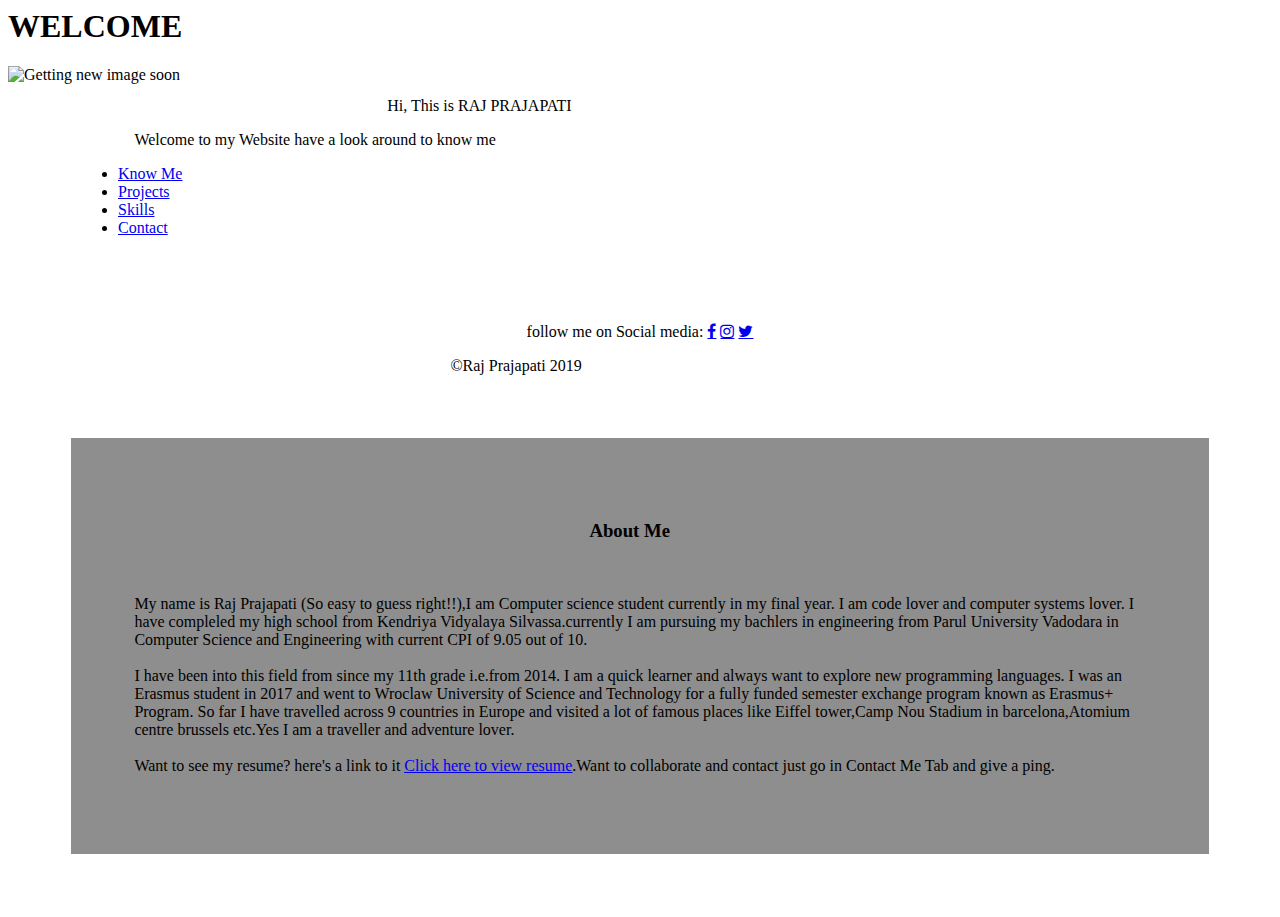
==== index.html @ ec56eee7 "hb" ====
<!DOCTYPE>
<html>
<head>
 	<meta charset="utf-8">
 	<meta name="viewport" content="width=device-width,initial-scale=1">
 	<link rel="stylesheet" type="text/css" href="css/bootstrap.min.css">
 	<link rel="stylesheet" type="text/css" href="css/bootstrap.css">
	<link rel="stylesheet" type="text/css" href="css/main.css">
	<link rel="stylesheet" href="https://cdnjs.cloudflare.com/ajax/libs/font-awesome/4.7.0/css/font-awesome.min.css">
	<script type="text/javascript" src="js/main.js"></script>
</head>

<body >

<header>
	<h1 id="H">WELCOME</h1>
</header>
<div id="main-left">

<img alt="Getting new image soon" src="profile.jpg" id="profile">
<div id="small-text">
  <p style="margin-left:30%;margin-top:1%;">Hi, This is RAJ PRAJAPATI</p>
  <p style="margin-left:10%;">Welcome to my Website have a look around to know me</p>
</div>
<ul id="buttons" style="margin-left:70px;">
<li ><a onclick="change(1)" href="#">Know Me<a></li>
<li ><a onclick="change(2)" href="#">Projects<a></li>
<li ><a onclick="change(3)" href="#">Skills<a></li>
<li ><a onclick="change(4)" href="#">Contact<a></li>
</ul>
<br><br><br>
<div >
	<p style="text-align: center;">follow me on Social media:
	<a href="#" class="fa fa-facebook"></a>
	<a href="#" class="fa fa-instagram"></a>
	<a href="#" class="fa fa-twitter"></a>
</p>
</div>
  <p style="margin-left:35%"> &copyRaj Prajapati 2019<p>
</div>
<div id="main-right">
  <div id="about" style="display:;margin:5%;background-color:rgba(96, 94, 94,0.7);padding:5%;">
    <h3 style="margin-left:45%">About Me</h3><br>
    <p>My name is Raj Prajapati (So easy to guess right!!),I am Computer science student currently in my final year.
      I am code lover and computer systems lover.
      I have compleled my high school from Kendriya Vidyalaya Silvassa.currently I am pursuing my bachlers in engineering from Parul University Vadodara
      in Computer Science and Engineering with current CPI of 9.05 out of 10.<br><br>
      I have been into this field from since my 11th grade i.e.from 2014. I am a quick learner and always want to explore new programming languages.
      I was an Erasmus student in 2017 and went to Wroclaw University of Science and Technology for a fully funded semester exchange program known as Erasmus+ Program.
      So far I have travelled across 9 countries in Europe and visited a lot of famous places like Eiffel tower,Camp Nou Stadium in barcelona,Atomium centre brussels etc.Yes I am a traveller and adventure lover.<br><br>

      Want to see my resume? here's a link to it <a href="CV.pdf" target="_blank"><u>Click here to view resume</u></a>.Want to collaborate and contact just go in Contact Me Tab and give a ping.

  </p>
</div>
<div id="projects" style="display:none;margin:5%;background-color:rgba(96, 94, 94,0.7);opacity:100%;">
<h3 style="margin-left:45%">Projects</h3>
    <br>
      <ul>
    <li>Accident Prone Zone Prediction and Accident alert System <img src="c++.jpeg" width="40" height="40"></li>
    <p>It is an embedded systems project curre on which I am working on as my final year project.
    It has Data mining and IoT as its technological domain.It predicts accident prone zones based on past accident data and alerts the user if he/she is near to
     any prone zone.Incase of an accident occured it automatically send a notification about it to emergency services like Ambulance,Police etc. </p>
    <li>Vizible<img src="java.png" width="40" height="40"></li>
    <p>: An open data initiative for municipal authorities to visualize and account their spent funds.It Also makes everything transparent from system's end.</p>
    <li>Appoint me <img src="android.png" width="40" height="40"></li>
    <p>: An android app for taking a docter's appointment or calling a docter for emergency.</p>
    <li>Bank System <img src="c++.jpeg" width="40" height="40"></li>
    <p>: A C++ program for a fully functioning bank management system which includes file handling as well.</p>
    <p>Want to know more about my work here is my <i class="fa fa-github-square" style="font-size:24px"></i><a href="#">GitHub Profile Link</a> Check it out for further details.</p>
	</ul>

</div>
<div id="skills" style="display:none;color:;">
<h3 style="margin-left:45%;margin-top:3%;">Skills</h3>
<div style="margin-left:10%">
<table style="margin-left:20%;margin-top:5%;font-size: 30px;font: sans-serif">
<tr>
<td >  <span id="skill" >&#10070;C</span></td>
<td class="star"><span class="fa fa-star checked"></span>
<span class="fa fa-star checked"></span>
<span class="fa fa-star checked"></span>
<span class="fa fa-star checked"></span>
<span class="fa fa-star"></span></td></tr>
<tr><td><span id="skill">&#10070; C++</span></td>
<td class="star"><span class="fa fa-star checked"></span>
<span class="fa fa-star checked"></span>
<span class="fa fa-star checked"></span>
<span class="fa fa-star checked"></span>
<span class="fa fa-star"></span></td></tr>
<tr><td><span id="skill">&#10070; Python</span></td>
<td class="star"><span class="fa fa-star checked"></span>
<span class="fa fa-star checked"></span>
<span class="fa fa-star checked"></span>
<span class="fa fa-star"></span>
<span class="fa fa-star"></span></td></tr>
<tr><td><span id="skill">&#10070; Java</span></td>
<td class="star"><span class="fa fa-star checked"></span>
<span class="fa fa-star checked"></span>
<span class="fa fa-star checked"></span>
<span class="fa fa-star"></span>
<span class="fa fa-star"></span></td></tr>
<tr><td><span id="skill">&#10070;HTML</span></td>
<td class="star"><span class="fa fa-star checked"></span>
<span class="fa fa-star checked"></span>
<span class="fa fa-star checked"></span>
<span class="fa fa-star"></span>
<span class="fa fa-star"></span></td></tr>
<tr><td><span id="skill">&#10070; CSS</span></td>
<td class="star"><span class="fa fa-star checked"></span>
<span class="fa fa-star checked"></span>
<span class="fa fa-star checked"></span>
<span class="fa fa-star"></span>
<span class="fa fa-star"></span></td></tr>
<tr><td><span id="skill">&#10070; JavaScript</span></td>
<td class="star"><span class="fa fa-star checked"></span>
<span class="fa fa-star checked"></span>
<span class="fa fa-star"></span>
<span class="fa fa-star"></span>
<span class="fa fa-star"></td></tr>
<tr><td><span id="skill">&#10070; R</span></td>
<td class="star"><span class="fa fa-star checked"></span>
<span class="fa fa-star checked"></span>
<span class="fa fa-star checked"></span>
<span class="fa fa-star"></span>
<span class="fa fa-star"></span></td></tr>
<tr><td><span id="skill">&#10070; SQL</span>
<td class="star"><span class="fa fa-star checked"></span>
<span class="fa fa-star checked"></span>
<span class="fa fa-star checked"></span>
<span class="fa fa-star"></span>
<span class="fa fa-star"></span></td></tr>
</table>
</div>
</div>
<div id="contact" style="display:none;margin-left:5%;">
<h3 style="margin-left:45%">Contact Me</h3>
<div style="margin:5%;align-content:center;">
    <p><i class="fa fa-google" style="font-size:24px;color:red;"></i> prajapatiraj.97@gmail.com</p>
    <p><i id="L" class="fa fa-linkedin-square" style="font-size:30px;color:white;"></i><a href="#">RAJ PRAJAPATI</a></p>
</div>
<h3>Contact Form</h3>
<div class="container">
  <form action="main.php" method="post" enctype="multipart/form-data">
    <label style="color:white">First Name</label>
    <input type="text" id="fname" name="firstname" placeholder="Your name..">
<br>
    <label style="color:white">Email ID</label>&nbsp&nbsp&nbsp&nbsp
    <input type="email" id="email" name="email" placeholder="Your email address..">

<br>&nbsp
    <textarea id="subject" name="subject" placeholder="Write something.." style="height:150px;width:500px;margin-left:9%"></textarea>
<br>
    <input type="submit" value="Submit" style="margin-left:10%;">
  </form>
</div>

</div>
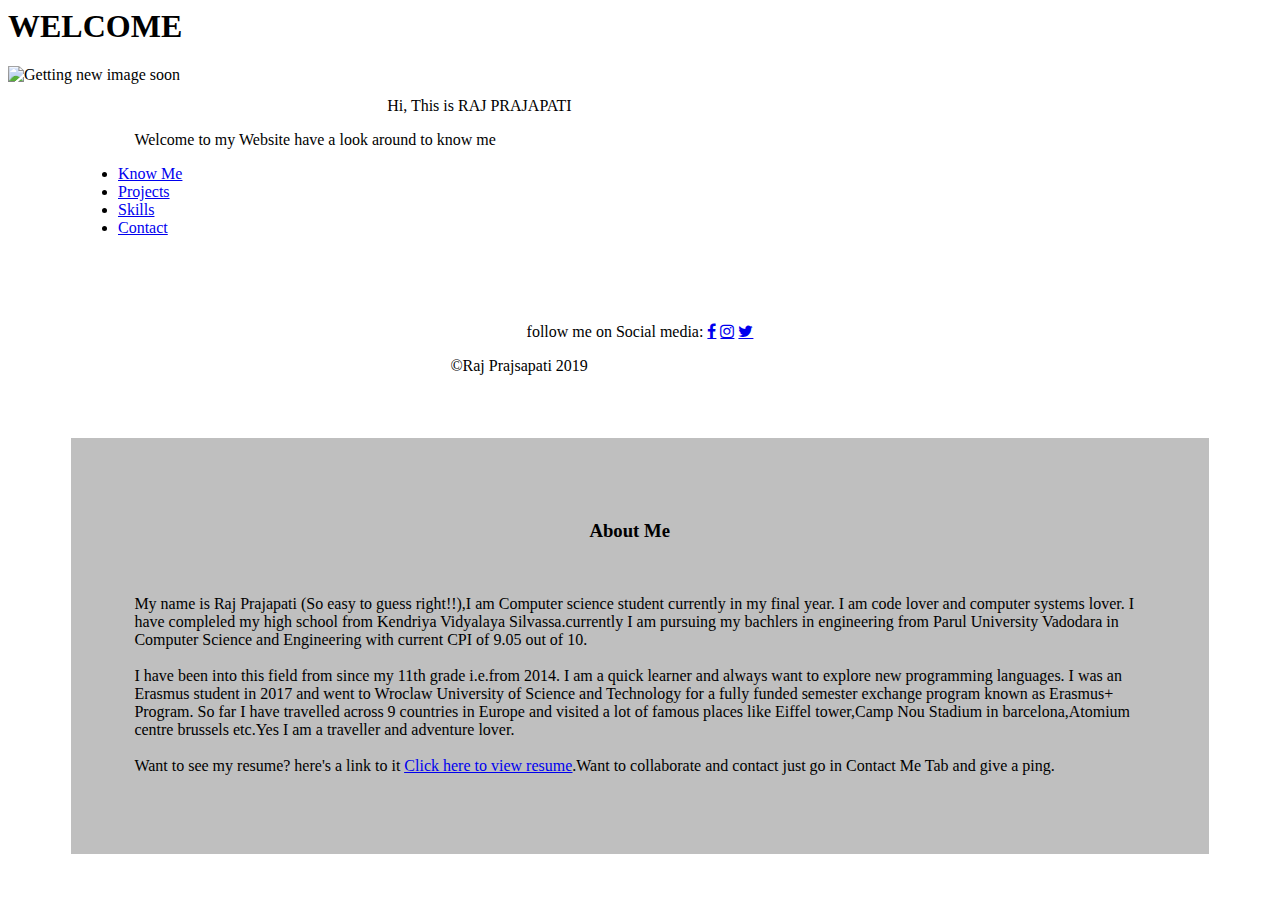
==== commit bcb1cf2d: "Update index.html" ====
--- a/index.html
+++ b/index.html
@@ -32,15 +32,16 @@
 <br><br><br>
 <div >
 	<p style="text-align: center;">follow me on Social media:
-	<a href="#" class="fa fa-facebook"></a>
-	<a href="#" class="fa fa-instagram"></a>
-	<a href="#" class="fa fa-twitter"></a>
+	<a href="https://www.facebook.com/R11RajPrajapati" target="_blank" class="fa fa-facebook"></a>
+	<a href="https://www.instagram.com/r11_raj/" target="_blank" class="fa fa-instagram"></a>
+	<a href="https://twitter.com/r11_raj" target="_blank" class="fa fa-twitter"></a>
+
 </p>
 </div>
-  <p style="margin-left:35%"> &copyRaj Prajapati 2019<p>
+  <p style="margin-left:35%"> &copyRaj Prajsapati 2019<p>
 </div>
 <div id="main-right">
-  <div id="about" style="display:;margin:5%;background-color:rgba(96, 94, 94,0.7);padding:5%;">
+  <div id="about" style="display:;margin:5%;background-color:rgba(96, 94, 94,0.4);padding:5%;">
     <h3 style="margin-left:45%">About Me</h3><br>
     <p>My name is Raj Prajapati (So easy to guess right!!),I am Computer science student currently in my final year.
       I am code lover and computer systems lover.
@@ -54,25 +55,27 @@
 
   </p>
 </div>
-<div id="projects" style="display:none;margin:5%;background-color:rgba(96, 94, 94,0.7);opacity:100%;">
+<div id="projects" style="display:none;margin-right:5%;background-color:rgba(96, 94, 94,0.4);">
 <h3 style="margin-left:45%">Projects</h3>
     <br>
       <ul>
-    <li>Accident Prone Zone Prediction and Accident alert System <img src="c++.jpeg" width="40" height="40"></li>
+    <li>Accident Prone Zone Prediction and Accident alert System <img src="c++.jpeg" style="border-radius:12px;" width="40" height="40"></li>
     <p>It is an embedded systems project curre on which I am working on as my final year project.
     It has Data mining and IoT as its technological domain.It predicts accident prone zones based on past accident data and alerts the user if he/she is near to
      any prone zone.Incase of an accident occured it automatically send a notification about it to emergency services like Ambulance,Police etc. </p>
-    <li>Vizible<img src="java.png" width="40" height="40"></li>
+    <li>Talk to Mr.Coder <img src="assistant.png" style="border-radius:12px;" width="40" height="40"></li>
+    <p>: It is a google assistant app which is a trivia game which asks questions computer programming and other Computer science concepts.Here's a <a target="_blank" href="https://assistant.google.com/services/a/uid/0000004690b3d155">link to Talk to Mr.Coder app</a>.</p>
+    <li>Vizible<img src="java.png" style="border-radius:12px;" width="40" height="40"></li>
     <p>: An open data initiative for municipal authorities to visualize and account their spent funds.It Also makes everything transparent from system's end.</p>
-    <li>Appoint me <img src="android.png" width="40" height="40"></li>
+    <li>Appoint me <img src="android.png" style="border-radius:12px;" width="40" height="40"></li>
     <p>: An android app for taking a docter's appointment or calling a docter for emergency.</p>
-    <li>Bank System <img src="c++.jpeg" width="40" height="40"></li>
+    <li>Bank System <img src="c++.jpeg" style="border-radius:12px;" width="40" height="40"></li>
     <p>: A C++ program for a fully functioning bank management system which includes file handling as well.</p>
-    <p>Want to know more about my work here is my <i class="fa fa-github-square" style="font-size:24px"></i><a href="#">GitHub Profile Link</a> Check it out for further details.</p>
-	</ul>
+    <p>Want to know more about my work here is my <a target="_blank" href="https://github.com/RajR11" class="fa fa-github-square" style="font-size:24px"></a><a target="_blank" href="https://github.com/RajR11">GitHub Profile Link</a> Check it out for further details.</p>
+  </ul>
 
 </div>
-<div id="skills" style="display:none;color:;">
+<div id="skills" style="display:none;background-color:rgba(96, 94, 94,0.4);">
 <h3 style="margin-left:45%;margin-top:3%;">Skills</h3>
 <div style="margin-left:10%">
 <table style="margin-left:20%;margin-top:5%;font-size: 30px;font: sans-serif">
@@ -134,13 +137,13 @@
 </table>
 </div>
 </div>
-<div id="contact" style="display:none;margin-left:5%;">
+<div id="contact" style="display:none;margin-left:5%;margin-right: 2%;background-color:rgba(96, 94, 94,0.4);">
 <h3 style="margin-left:45%">Contact Me</h3>
 <div style="margin:5%;align-content:center;">
     <p><i class="fa fa-google" style="font-size:24px;color:red;"></i> prajapatiraj.97@gmail.com</p>
-    <p><i id="L" class="fa fa-linkedin-square" style="font-size:30px;color:white;"></i><a href="#">RAJ PRAJAPATI</a></p>
+    <p><a id="L" target="_blank" href="https://www.linkedin.com/in/raj-prajapati-b09757125/" class="fa fa-linkedin-square" style="font-size:30px;color:white;"></a><a target="_blank" href="https://www.linkedin.com/in/raj-prajapati-b09757125/">RAJ PRAJAPATI</a></p>
 </div>
-<h3>Contact Form</h3>
+<h3 style="margin-left:5%;">Contact Form</h3>
 <div class="container">
   <form action="main.php" method="post" enctype="multipart/form-data">
     <label style="color:white">First Name</label>
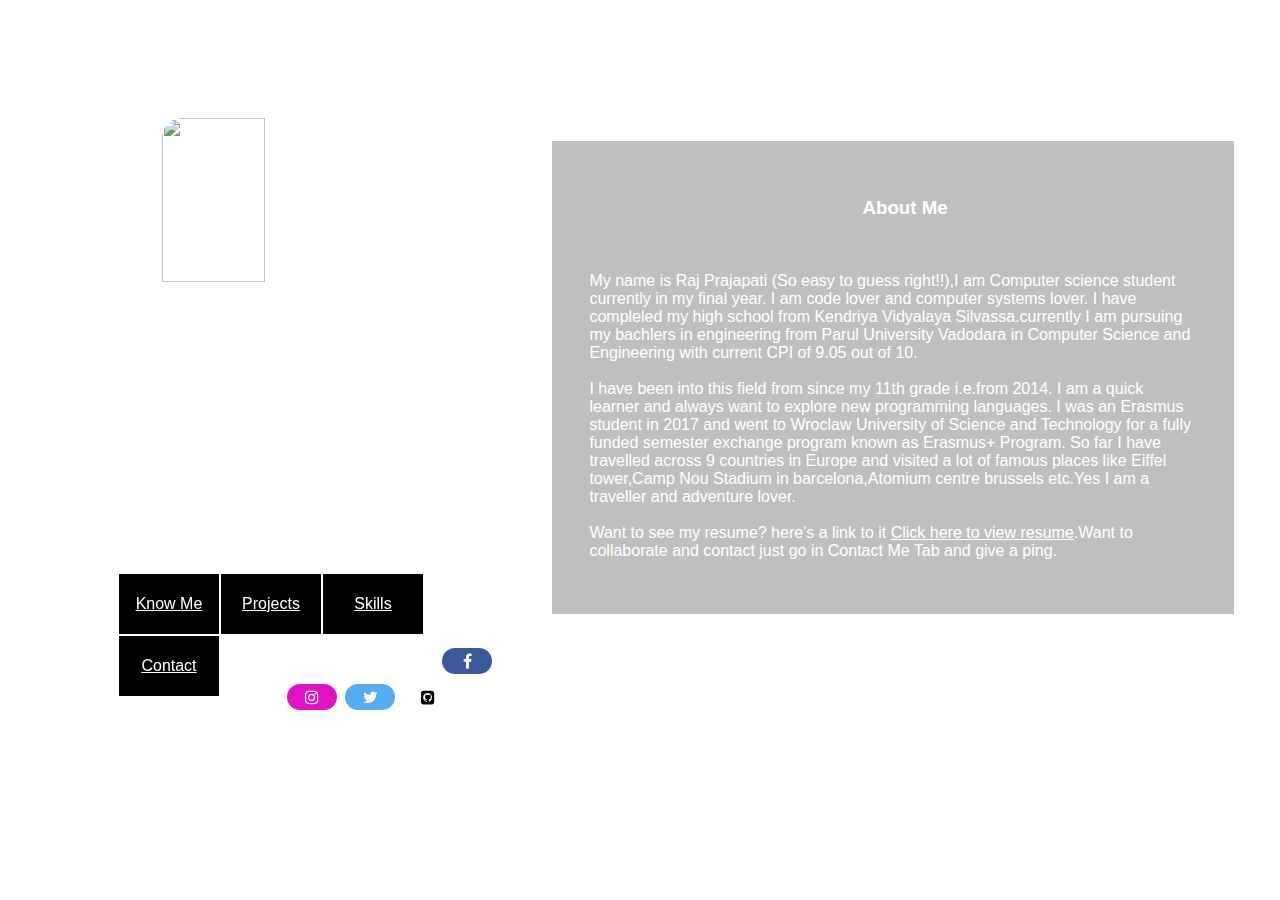
==== commit 965e597e: "final" ====
--- a/index.html
+++ b/index.html
@@ -35,7 +35,7 @@
 	<a href="https://www.facebook.com/R11RajPrajapati" target="_blank" class="fa fa-facebook"></a>
 	<a href="https://www.instagram.com/r11_raj/" target="_blank" class="fa fa-instagram"></a>
 	<a href="https://twitter.com/r11_raj" target="_blank" class="fa fa-twitter"></a>
-
+<a href="https://github.com/RajR11" target="_blank" class="fa fa-github-square" ></a>
 </p>
 </div>
   <p style="margin-left:35%"> &copyRaj Prajsapati 2019<p>
@@ -71,7 +71,7 @@
     <p>: An android app for taking a docter's appointment or calling a docter for emergency.</p>
     <li>Bank System <img src="c++.jpeg" style="border-radius:12px;" width="40" height="40"></li>
     <p>: A C++ program for a fully functioning bank management system which includes file handling as well.</p>
-    <p>Want to know more about my work here is my <a target="_blank" href="https://github.com/RajR11" class="fa fa-github-square" style="font-size:24px"></a><a target="_blank" href="https://github.com/RajR11">GitHub Profile Link</a> Check it out for further details.</p>
+    
   </ul>
 
 </div>
--- a/css/main.css
+++ b/css/main.css
@@ -0,0 +1,159 @@
+button{
+	shape-rendering: crispEdges;
+	background-color: #992a0f;
+	box-shadow: 5px;
+	width: 100px;
+	height: 100px;
+	margin: 20px;
+	align-content: center;
+	border-radius: 20px;
+
+}
+body{
+font-family: Arial, Helvetica, sans-serif;
+background-image: url("face.png");
+background-repeat: no-repeat;
+background-size: auto;
+background-position: top left;
+color: white;
+}
+
+#buttons li {
+  float: left;
+  list-style: none;
+  text-align: center;
+  background-color: #000000;
+  width: 100px;
+  line-height: 60px;
+	border: 1px solid white;
+}
+#buttons li:hover{
+ text-decoration: none;
+ background-color:rgb(96, 94, 94);;
+}
+#buttons li a:hover{
+ text-decoration: none;
+ color: black;
+}
+a{
+	color:white;
+}
+
+#main-left{
+	width: 40%;
+	height: 90%;
+	float: left;
+
+	position: fixed;
+}
+#main-right{
+	width: 60%;
+	height: 90%;
+	float: right;
+}
+#L:hover{
+	text-decoration: none;
+	color:red;
+}
+#profile{
+	width: 45%;
+	height: 45%;
+	margin-left: 30%;
+	margin-top: 3%;
+	border-radius: 20px;
+}
+#small-text{
+	margin-right:10%;
+	margin-left:10%;
+}
+header{
+	padding-left: 45%;
+	width: 100%;
+	height: 10%;
+	padding-top:0.5%;
+	padding-bottom: 0px;
+opacity: 50%;
+color: #ffffff;
+}
+.checked {
+  color: orange;
+}
+#skill{
+	font: 20px bold green;
+}
+tr{
+	height: 30px;
+}
+.star{
+	width:300px;
+
+}
+.fa {
+  padding: 5px;
+  font-size: 50px;
+  width: 40px;
+  border-radius: 20px;
+  text-align: center;
+  text-decoration: none;
+  margin: 5px 2px;
+}
+
+.fa:hover {
+    opacity: 0.7;
+}
+.fa-facebook {
+  background: #3B5998;
+  color: white;
+}
+
+.fa-twitter {
+  background: #55ACEE;
+  color: white;
+}
+
+.fa-snapchat {
+  background: #efe009;
+  color: white;
+}
+
+.fa-instagram {
+  background: #e212c3;
+  color: white;
+}
+.fa-github-square{
+	background: #ffffff;
+  color: black;
+}
+input[type=text],input[type=email],textarea {
+  width: 70%;
+  padding: 12px;
+  border: 1px solid #ccc;
+  border-radius: 4px;
+  box-sizing: border-box;
+  margin-top: 2px;
+  margin-bottom: 6px;
+  resize: vertical;
+}
+
+input[type=submit] {
+  background-color: #4CAF50;
+  color: white;
+  padding: 12px 20px;
+  border: none;
+  border-radius: 4px;
+  cursor: pointer;
+	color:white;
+}
+
+input[type=submit]:hover {
+  background-color: #45a049;
+}
+
+.container {
+  border-radius: 5px;
+  background-color: #0f0e0e;
+  padding: 10px;
+	margin-right: 40%;
+	margin-left: 4%;
+	width: 800px;
+}
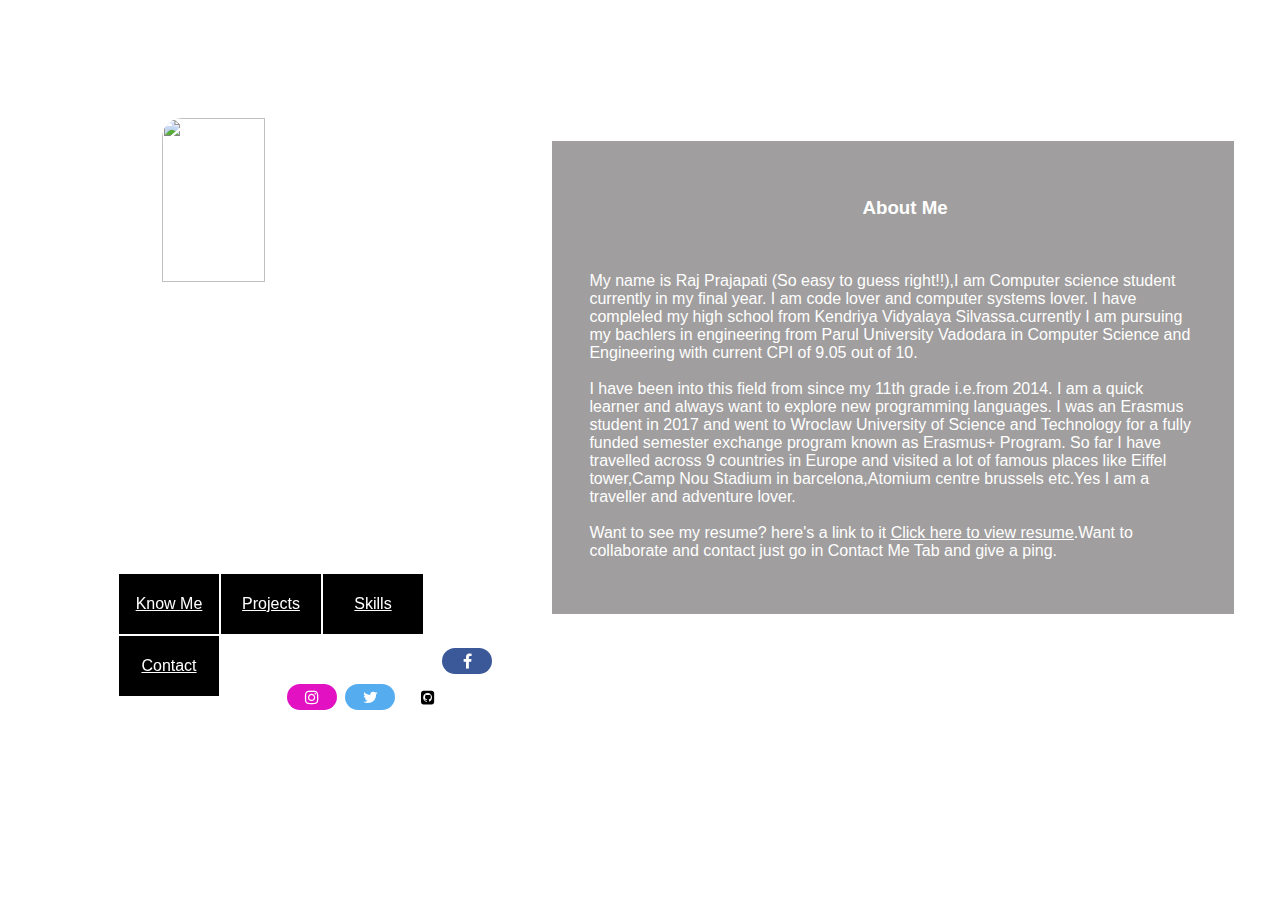
==== commit 518a7345: "Update index.html" ====
--- a/index.html
+++ b/index.html
@@ -9,10 +9,10 @@
 	<link rel="stylesheet" type="text/css" href="css/main.css">
 	<link rel="stylesheet" href="https://cdnjs.cloudflare.com/ajax/libs/font-awesome/4.7.0/css/font-awesome.min.css">
 	<script type="text/javascript" src="js/main.js"></script>
+  <title>RAJ PRAJAPATI</title>
 </head>
 
 <body >
-
 <header>
 	<h1 id="H">WELCOME</h1>
 </header>
@@ -38,10 +38,10 @@
 <a href="https://github.com/RajR11" target="_blank" class="fa fa-github-square" ></a>
 </p>
 </div>
-  <p style="margin-left:35%"> &copyRaj Prajsapati 2019<p>
+  <p style="margin-left:35%"><b> &copyRaj Prajapati 2019</b><p>
 </div>
 <div id="main-right">
-  <div id="about" style="display:;margin:5%;background-color:rgba(96, 94, 94,0.4);padding:5%;">
+  <div id="about" style="display:;margin:5%;background-color:rgba(96, 94, 94,0.6);padding:5%;">
     <h3 style="margin-left:45%">About Me</h3><br>
     <p>My name is Raj Prajapati (So easy to guess right!!),I am Computer science student currently in my final year.
       I am code lover and computer systems lover.
@@ -71,7 +71,7 @@
     <p>: An android app for taking a docter's appointment or calling a docter for emergency.</p>
     <li>Bank System <img src="c++.jpeg" style="border-radius:12px;" width="40" height="40"></li>
     <p>: A C++ program for a fully functioning bank management system which includes file handling as well.</p>
-    
+
   </ul>
 
 </div>
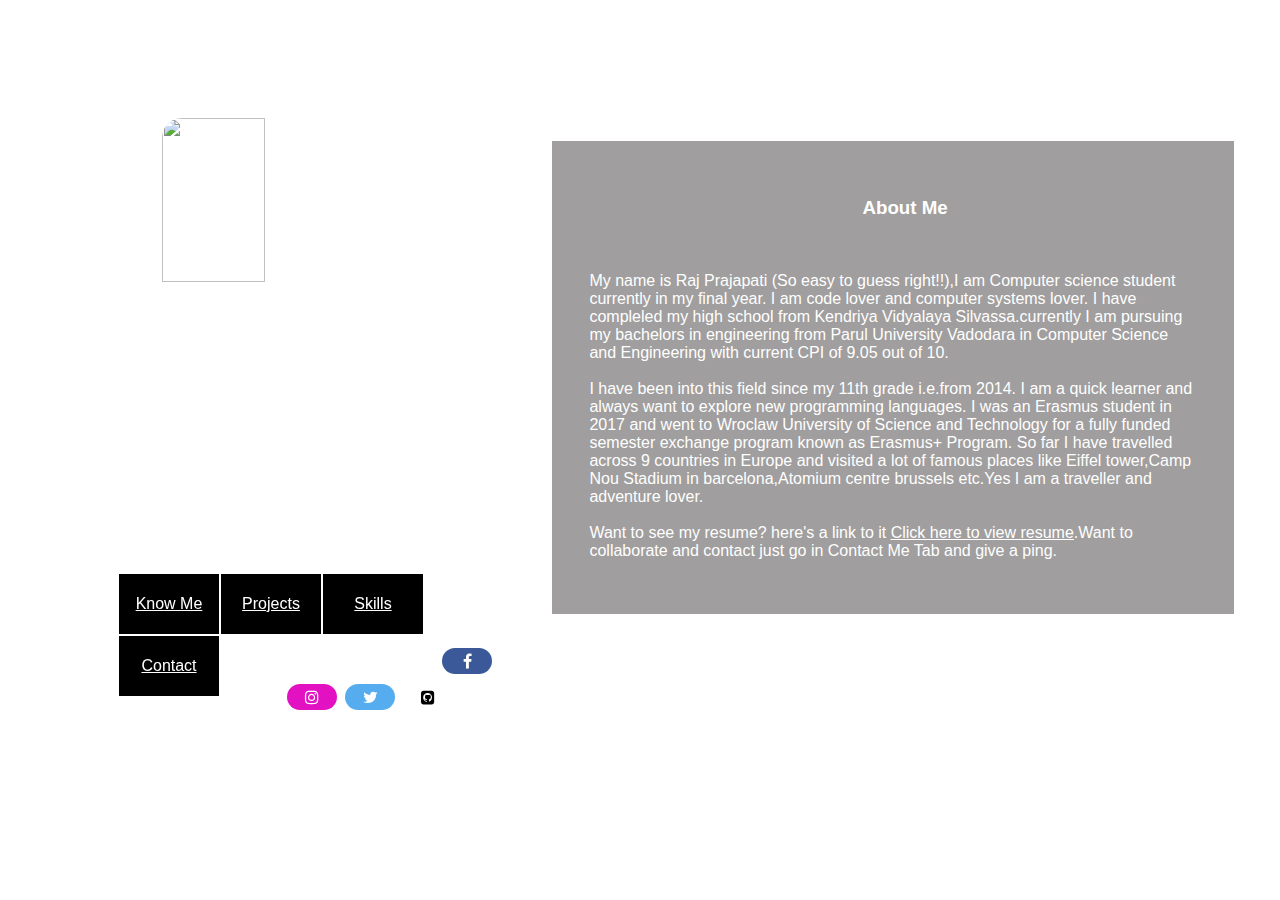
==== commit 386676bb: "Favicons+images" ====
--- a/index.html
+++ b/index.html
@@ -7,6 +7,7 @@
  	<link rel="stylesheet" type="text/css" href="css/bootstrap.min.css">
  	<link rel="stylesheet" type="text/css" href="css/bootstrap.css">
 	<link rel="stylesheet" type="text/css" href="css/main.css">
+    <link rel="icon" href="favicon.ico" type="image/gif" sizes="16x16">
 	<link rel="stylesheet" href="https://cdnjs.cloudflare.com/ajax/libs/font-awesome/4.7.0/css/font-awesome.min.css">
 	<script type="text/javascript" src="js/main.js"></script>
   <title>RAJ PRAJAPATI</title>
@@ -45,9 +46,9 @@
     <h3 style="margin-left:45%">About Me</h3><br>
     <p>My name is Raj Prajapati (So easy to guess right!!),I am Computer science student currently in my final year.
       I am code lover and computer systems lover.
-      I have compleled my high school from Kendriya Vidyalaya Silvassa.currently I am pursuing my bachlers in engineering from Parul University Vadodara
+      I have compleled my high school from Kendriya Vidyalaya Silvassa.currently I am pursuing my bachelors in engineering from Parul University Vadodara
       in Computer Science and Engineering with current CPI of 9.05 out of 10.<br><br>
-      I have been into this field from since my 11th grade i.e.from 2014. I am a quick learner and always want to explore new programming languages.
+      I have been into this field since my 11th grade i.e.from 2014. I am a quick learner and always want to explore new programming languages.
       I was an Erasmus student in 2017 and went to Wroclaw University of Science and Technology for a fully funded semester exchange program known as Erasmus+ Program.
       So far I have travelled across 9 countries in Europe and visited a lot of famous places like Eiffel tower,Camp Nou Stadium in barcelona,Atomium centre brussels etc.Yes I am a traveller and adventure lover.<br><br>
 
@@ -55,21 +56,21 @@
 
   </p>
 </div>
-<div id="projects" style="display:none;margin-right:5%;background-color:rgba(96, 94, 94,0.4);">
+<div id="projects" style="display:none;margin-right:5%;margin-left: 5%;background-color:rgba(96, 94, 94,0.4);">
 <h3 style="margin-left:45%">Projects</h3>
     <br>
       <ul>
-    <li>Accident Prone Zone Prediction and Accident alert System <img src="c++.jpeg" style="border-radius:12px;" width="40" height="40"></li>
+    <li><b>Accident Prone Zone Prediction and Accident alert System</b> <img src="DM.png" style="border-radius:12px;" width="40" height="40"><span> + </span><img src="IoT.png" style="border-radius:12px;" width="40" height="40"></li>
     <p>It is an embedded systems project curre on which I am working on as my final year project.
     It has Data mining and IoT as its technological domain.It predicts accident prone zones based on past accident data and alerts the user if he/she is near to
      any prone zone.Incase of an accident occured it automatically send a notification about it to emergency services like Ambulance,Police etc. </p>
-    <li>Talk to Mr.Coder <img src="assistant.png" style="border-radius:12px;" width="40" height="40"></li>
+    <li><b>Talk to Mr.Coder</b> <img src="assistant.png" style="border-radius:12px;" width="40" height="40"></li>
     <p>: It is a google assistant app which is a trivia game which asks questions computer programming and other Computer science concepts.Here's a <a target="_blank" href="https://assistant.google.com/services/a/uid/0000004690b3d155">link to Talk to Mr.Coder app</a>.</p>
-    <li>Vizible<img src="java.png" style="border-radius:12px;" width="40" height="40"></li>
+    <li><b>Vizible</b><img src="java.png" style="border-radius:12px;" width="40" height="40"></li>
     <p>: An open data initiative for municipal authorities to visualize and account their spent funds.It Also makes everything transparent from system's end.</p>
-    <li>Appoint me <img src="android.png" style="border-radius:12px;" width="40" height="40"></li>
+    <li><b>Appoint me</b> <img src="android.png" style="border-radius:16px;" width="40" height="40"></li>
     <p>: An android app for taking a docter's appointment or calling a docter for emergency.</p>
-    <li>Bank System <img src="c++.jpeg" style="border-radius:12px;" width="40" height="40"></li>
+    <li><b>Bank System</b> <img src="c++.jpeg" style="border-radius:12px;" width="40" height="40"></li>
     <p>: A C++ program for a fully functioning bank management system which includes file handling as well.</p>
 
   </ul>
@@ -143,9 +144,10 @@
     <p><i class="fa fa-google" style="font-size:24px;color:red;"></i> prajapatiraj.97@gmail.com</p>
     <p><a id="L" target="_blank" href="https://www.linkedin.com/in/raj-prajapati-b09757125/" class="fa fa-linkedin-square" style="font-size:30px;color:white;"></a><a target="_blank" href="https://www.linkedin.com/in/raj-prajapati-b09757125/">RAJ PRAJAPATI</a></p>
 </div>
-<h3 style="margin-left:5%;">Contact Form</h3>
+<?php require './main.php';
+<h3 style="margin-left:5%;">Feedback/Query Form</h3>
 <div class="container">
-  <form action="main.php" method="post" enctype="multipart/form-data">
+  <form action="<?= $_SERVER['PHP_SELF'];?>" method="post" enctype="multipart/form-data">
     <label style="color:white">First Name</label>
     <input type="text" id="fname" name="firstname" placeholder="Your name..">
 <br>
@@ -159,4 +161,5 @@
   </form>
 </div>
 
+
 </div>
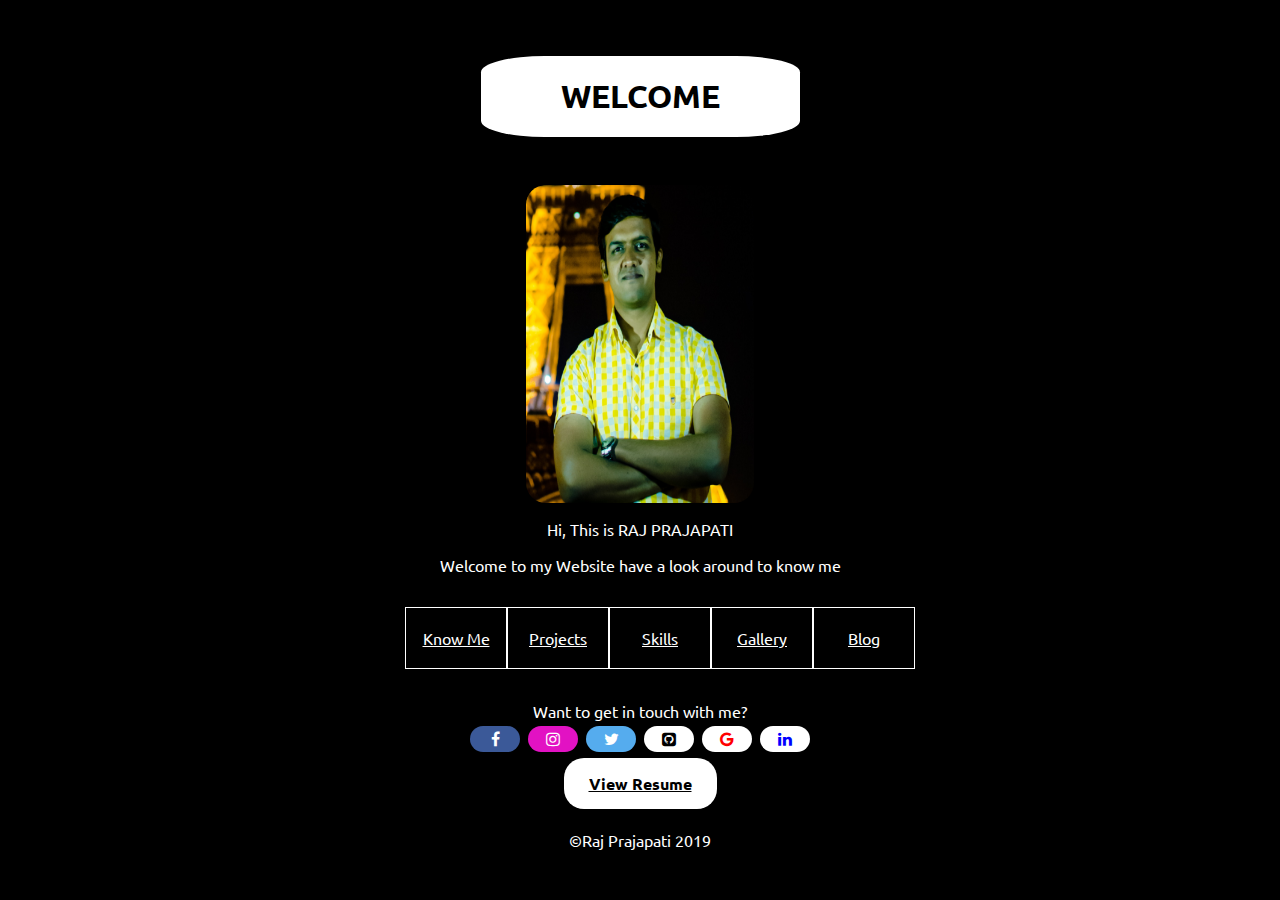
==== commit e7893b1e: "Structure change" ====
--- a/index.html
+++ b/index.html
@@ -1,165 +1,64 @@
-
 <!DOCTYPE>
 <html>
 <head>
+	<!-- Global site tag (gtag.js) - Google Analytics -->
+	<script async src="https://www.googletagmanager.com/gtag/js?id=UA-138440864-1"></script>
+	<script>
+		window.dataLayer = window.dataLayer || [];
+		function gtag(){dataLayer.push(arguments);}
+		gtag('js', new Date());
+
+		gtag('config', 'UA-138440864-1');
+	</script>
+
  	<meta charset="utf-8">
  	<meta name="viewport" content="width=device-width,initial-scale=1">
  	<link rel="stylesheet" type="text/css" href="css/bootstrap.min.css">
  	<link rel="stylesheet" type="text/css" href="css/bootstrap.css">
 	<link rel="stylesheet" type="text/css" href="css/main.css">
-    <link rel="icon" href="favicon.ico" type="image/gif" sizes="16x16">
+    <link href="https://fonts.googleapis.com/css?family=Ubuntu&display=swap" rel="stylesheet">
 	<link rel="stylesheet" href="https://cdnjs.cloudflare.com/ajax/libs/font-awesome/4.7.0/css/font-awesome.min.css">
 	<script type="text/javascript" src="js/main.js"></script>
   <title>RAJ PRAJAPATI</title>
 </head>
 
-<body >
-<header>
-	<h1 id="H">WELCOME</h1>
-</header>
-<div id="main-left">
-
-<img alt="Getting new image soon" src="profile.jpg" id="profile">
-<div id="small-text">
-  <p style="margin-left:30%;margin-top:1%;">Hi, This is RAJ PRAJAPATI</p>
-  <p style="margin-left:10%;">Welcome to my Website have a look around to know me</p>
-</div>
-<ul id="buttons" style="margin-left:70px;">
-<li ><a onclick="change(1)" href="#">Know Me<a></li>
-<li ><a onclick="change(2)" href="#">Projects<a></li>
-<li ><a onclick="change(3)" href="#">Skills<a></li>
-<li ><a onclick="change(4)" href="#">Contact<a></li>
-</ul>
-<br><br><br>
-<div >
-	<p style="text-align: center;">follow me on Social media:
-	<a href="https://www.facebook.com/R11RajPrajapati" target="_blank" class="fa fa-facebook"></a>
-	<a href="https://www.instagram.com/r11_raj/" target="_blank" class="fa fa-instagram"></a>
-	<a href="https://twitter.com/r11_raj" target="_blank" class="fa fa-twitter"></a>
-<a href="https://github.com/RajR11" target="_blank" class="fa fa-github-square" ></a>
-</p>
-</div>
-  <p style="margin-left:35%"><b> &copyRaj Prajapati 2019</b><p>
-</div>
-<div id="main-right">
-  <div id="about" style="display:;margin:5%;background-color:rgba(96, 94, 94,0.6);padding:5%;">
-    <h3 style="margin-left:45%">About Me</h3><br>
-    <p>My name is Raj Prajapati (So easy to guess right!!),I am Computer science student currently in my final year.
-      I am code lover and computer systems lover.
-      I have compleled my high school from Kendriya Vidyalaya Silvassa.currently I am pursuing my bachelors in engineering from Parul University Vadodara
-      in Computer Science and Engineering with current CPI of 9.05 out of 10.<br><br>
-      I have been into this field since my 11th grade i.e.from 2014. I am a quick learner and always want to explore new programming languages.
-      I was an Erasmus student in 2017 and went to Wroclaw University of Science and Technology for a fully funded semester exchange program known as Erasmus+ Program.
-      So far I have travelled across 9 countries in Europe and visited a lot of famous places like Eiffel tower,Camp Nou Stadium in barcelona,Atomium centre brussels etc.Yes I am a traveller and adventure lover.<br><br>
-
-      Want to see my resume? here's a link to it <a href="CV.pdf" target="_blank"><u>Click here to view resume</u></a>.Want to collaborate and contact just go in Contact Me Tab and give a ping.
-
-  </p>
-</div>
-<div id="projects" style="display:none;margin-right:5%;margin-left: 5%;background-color:rgba(96, 94, 94,0.4);">
-<h3 style="margin-left:45%">Projects</h3>
-    <br>
-      <ul>
-    <li><b>Accident Prone Zone Prediction and Accident alert System</b> <img src="DM.png" style="border-radius:12px;" width="40" height="40"><span> + </span><img src="IoT.png" style="border-radius:12px;" width="40" height="40"></li>
-    <p>It is an embedded systems project curre on which I am working on as my final year project.
-    It has Data mining and IoT as its technological domain.It predicts accident prone zones based on past accident data and alerts the user if he/she is near to
-     any prone zone.Incase of an accident occured it automatically send a notification about it to emergency services like Ambulance,Police etc. </p>
-    <li><b>Talk to Mr.Coder</b> <img src="assistant.png" style="border-radius:12px;" width="40" height="40"></li>
-    <p>: It is a google assistant app which is a trivia game which asks questions computer programming and other Computer science concepts.Here's a <a target="_blank" href="https://assistant.google.com/services/a/uid/0000004690b3d155">link to Talk to Mr.Coder app</a>.</p>
-    <li><b>Vizible</b><img src="java.png" style="border-radius:12px;" width="40" height="40"></li>
-    <p>: An open data initiative for municipal authorities to visualize and account their spent funds.It Also makes everything transparent from system's end.</p>
-    <li><b>Appoint me</b> <img src="android.png" style="border-radius:16px;" width="40" height="40"></li>
-    <p>: An android app for taking a docter's appointment or calling a docter for emergency.</p>
-    <li><b>Bank System</b> <img src="c++.jpeg" style="border-radius:12px;" width="40" height="40"></li>
-    <p>: A C++ program for a fully functioning bank management system which includes file handling as well.</p>
-
-  </ul>
-
-</div>
-<div id="skills" style="display:none;background-color:rgba(96, 94, 94,0.4);">
-<h3 style="margin-left:45%;margin-top:3%;">Skills</h3>
-<div style="margin-left:10%">
-<table style="margin-left:20%;margin-top:5%;font-size: 30px;font: sans-serif">
-<tr>
-<td >  <span id="skill" >&#10070;C</span></td>
-<td class="star"><span class="fa fa-star checked"></span>
-<span class="fa fa-star checked"></span>
-<span class="fa fa-star checked"></span>
-<span class="fa fa-star checked"></span>
-<span class="fa fa-star"></span></td></tr>
-<tr><td><span id="skill">&#10070; C++</span></td>
-<td class="star"><span class="fa fa-star checked"></span>
-<span class="fa fa-star checked"></span>
-<span class="fa fa-star checked"></span>
-<span class="fa fa-star checked"></span>
-<span class="fa fa-star"></span></td></tr>
-<tr><td><span id="skill">&#10070; Python</span></td>
-<td class="star"><span class="fa fa-star checked"></span>
-<span class="fa fa-star checked"></span>
-<span class="fa fa-star checked"></span>
-<span class="fa fa-star"></span>
-<span class="fa fa-star"></span></td></tr>
-<tr><td><span id="skill">&#10070; Java</span></td>
-<td class="star"><span class="fa fa-star checked"></span>
-<span class="fa fa-star checked"></span>
-<span class="fa fa-star checked"></span>
-<span class="fa fa-star"></span>
-<span class="fa fa-star"></span></td></tr>
-<tr><td><span id="skill">&#10070;HTML</span></td>
-<td class="star"><span class="fa fa-star checked"></span>
-<span class="fa fa-star checked"></span>
-<span class="fa fa-star checked"></span>
-<span class="fa fa-star"></span>
-<span class="fa fa-star"></span></td></tr>
-<tr><td><span id="skill">&#10070; CSS</span></td>
-<td class="star"><span class="fa fa-star checked"></span>
-<span class="fa fa-star checked"></span>
-<span class="fa fa-star checked"></span>
-<span class="fa fa-star"></span>
-<span class="fa fa-star"></span></td></tr>
-<tr><td><span id="skill">&#10070; JavaScript</span></td>
-<td class="star"><span class="fa fa-star checked"></span>
-<span class="fa fa-star checked"></span>
-<span class="fa fa-star"></span>
-<span class="fa fa-star"></span>
-<span class="fa fa-star"></td></tr>
-<tr><td><span id="skill">&#10070; R</span></td>
-<td class="star"><span class="fa fa-star checked"></span>
-<span class="fa fa-star checked"></span>
-<span class="fa fa-star checked"></span>
-<span class="fa fa-star"></span>
-<span class="fa fa-star"></span></td></tr>
-<tr><td><span id="skill">&#10070; SQL</span>
-<td class="star"><span class="fa fa-star checked"></span>
-<span class="fa fa-star checked"></span>
-<span class="fa fa-star checked"></span>
-<span class="fa fa-star"></span>
-<span class="fa fa-star"></span></td></tr>
-</table>
-</div>
-</div>
-<div id="contact" style="display:none;margin-left:5%;margin-right: 2%;background-color:rgba(96, 94, 94,0.4);">
-<h3 style="margin-left:45%">Contact Me</h3>
-<div style="margin:5%;align-content:center;">
-    <p><i class="fa fa-google" style="font-size:24px;color:red;"></i> prajapatiraj.97@gmail.com</p>
-    <p><a id="L" target="_blank" href="https://www.linkedin.com/in/raj-prajapati-b09757125/" class="fa fa-linkedin-square" style="font-size:30px;color:white;"></a><a target="_blank" href="https://www.linkedin.com/in/raj-prajapati-b09757125/">RAJ PRAJAPATI</a></p>
-</div>
-<?php require './main.php';
-<h3 style="margin-left:5%;">Feedback/Query Form</h3>
-<div class="container">
-  <form action="<?= $_SERVER['PHP_SELF'];?>" method="post" enctype="multipart/form-data">
-    <label style="color:white">First Name</label>
-    <input type="text" id="fname" name="firstname" placeholder="Your name..">
-<br>
-    <label style="color:white">Email ID</label>&nbsp&nbsp&nbsp&nbsp
-    <input type="email" id="email" name="email" placeholder="Your email address..">
-
-<br>&nbsp
-    <textarea id="subject" name="subject" placeholder="Write something.." style="height:150px;width:500px;margin-left:9%"></textarea>
-<br>
-    <input type="submit" value="Submit" style="margin-left:10%;">
-  </form>
-</div>
-
-
-</div>
+<body>
+    <div class="header">
+	    <h1 id="H">WELCOME</h1>
+    </div>
+    <div id="main-left">
+        <div>
+            <img alt="Getting new image soon" src="assets/profile.jpg" id="profile">
+            <div id="small-text">
+                <p>Hi, This is RAJ PRAJAPATI</p>
+                <p>Welcome to my Website have a look around to know me</p>
+            </div>
+        </div>
+        <div class="menu">
+            <ul id="buttons">
+                <li ><a href="about.html">Know Me</a></li>
+                <li ><a href="projects.html">Projects</a></li>
+                <li ><a href="skills.html">Skills</a></li>
+                <li ><a href="gallery.html">Gallery</a></li>
+                <li ><a  href="https://medium.com/@prajapati.raj97" target="_blank">Blog</a></li>
+            </ul>
+        </div>
+        <div >
+            <p style="text-align: center;">Want to get in touch with me?<br>
+            <a title="www.facebook.com/R11RajPrajapati" href="https://www.facebook.com/R11RajPrajapati" target="_blank" class="fa fa-facebook"></a>
+            <a title="www.instagram.com/r11_raj" href="https://www.instagram.com/r11_raj/" target="_blank" class="fa fa-instagram"></a>
+            <a title="www.twitter.com/r11_raj" href="https://twitter.com/r11_raj" target="_blank" class="fa fa-twitter"></a>
+            <a title="github.com/RajR11" href="https://github.com/RajR11" target="_blank" class="fa fa-github-square" ></a>
+            <a title="prajapatiraj.97@gmail.com" href="mailto:prajapatiraj.97@gmail.com" style="background-color: white;color: red;" target="_self" class="fa fa-google"></a>
+            <a title="www.linkedin.com/in/raj-prajapati-b09757125" href="https://www.linkedin.com/in/raj-prajapati-b09757125/" style="background-color: white;color: blue;" target="_blank" class="fa fa-linkedin"></a>
+            </p>
+        </div>
+        <div class="cv-container">
+            <a class="CV" href="CV.pdf" target="_blank">View Resume</a>
+        </div>
+        <div>
+            <p class="copyright">&copyRaj Prajapati 2019<p>
+        </div>
+    </div>
+</body>
+</html>
--- a/css/main.css
+++ b/css/main.css
@@ -1,85 +1,81 @@
-button{
-	shape-rendering: crispEdges;
-	background-color: #992a0f;
-	box-shadow: 5px;
-	width: 100px;
-	height: 100px;
-	margin: 20px;
-	align-content: center;
-	border-radius: 20px;
-
-}
 body{
-font-family: Arial, Helvetica, sans-serif;
-background-image: url("face.png");
-background-repeat: no-repeat;
-background-size: auto;
-background-position: top left;
-color: white;
+    font-family: 'Ubuntu', sans-serif;
+    background-color: #000000;
+    color: white;
 }
 
 #buttons li {
-  float: left;
-  list-style: none;
-  text-align: center;
-  background-color: #000000;
-  width: 100px;
-  line-height: 60px;
-	border: 1px solid white;
+    float: left;
+    list-style: none;
+    text-align: center;
+    background-color: #000000;
+    width: 100px;
+    line-height: 60px;
+    border: 1px solid white;
 }
 #buttons li:hover{
- text-decoration: none;
- background-color:rgb(96, 94, 94);;
+    text-decoration: none;
+    background-color:rgb(96, 94, 94);;
 }
 #buttons li a:hover{
- text-decoration: none;
- color: black;
+    text-decoration: none;
+    color: black;
 }
 a{
 	color:white;
 }
-
+#skills{
+    height: 100%;
+}
+table{
+    background: #0f0e0e;
+}
 #main-left{
-	width: 40%;
-	height: 90%;
+	width: 100%;
+	height: 80%;
 	float: left;
-
-	position: fixed;
-}
-#main-right{
-	width: 60%;
-	height: 90%;
-	float: right;
-}
+    text-align: center;
+}
+
 #L:hover{
 	text-decoration: none;
 	color:red;
 }
 #profile{
-	width: 45%;
+	width: 18%;
 	height: 45%;
-	margin-left: 30%;
-	margin-top: 3%;
 	border-radius: 20px;
 }
 #small-text{
 	margin-right:10%;
 	margin-left:10%;
 }
-header{
-	padding-left: 45%;
+.header{
 	width: 100%;
-	height: 10%;
-	padding-top:0.5%;
-	padding-bottom: 0px;
-opacity: 50%;
-color: #ffffff;
+	height: 20%;
+    display: flex;
+    justify-content: center;
+    align-items: center;
+}
+
+.header #H {
+    padding: 20px 80px;
+    background: #ffffff;
+    color: #000000;
+    border-radius: 20%;
+}
+
+.menu {
+    display: flex;
+    justify-content: center;
 }
 .checked {
-  color: orange;
-}
-#skill{
+    color: orange;
+}
+.skill{
 	font: 20px bold green;
+    width: auto;
+    border-radius:12px;
 }
 tr{
 	height: 30px;
@@ -89,71 +85,122 @@
 
 }
 .fa {
-  padding: 5px;
-  font-size: 50px;
-  width: 40px;
-  border-radius: 20px;
-  text-align: center;
-  text-decoration: none;
-  margin: 5px 2px;
+    padding: 5px;
+    font-size: 50px;
+    width: 40px;
+    border-radius: 20px;
+    text-align: center;
+    text-decoration: none;
+    margin: 5px 2px;
 }
 
 .fa:hover {
     opacity: 0.7;
 }
 .fa-facebook {
-  background: #3B5998;
-  color: white;
+    background: #3B5998;
+    color: white;
 }
 
 .fa-twitter {
-  background: #55ACEE;
-  color: white;
+    background: #55ACEE;
+    color: white;
 }
 
 .fa-snapchat {
-  background: #efe009;
-  color: white;
+    background: #efe009;
+    color: white;
 }
 
 .fa-instagram {
-  background: #e212c3;
-  color: white;
+    background: #e212c3;
+    color: white;
 }
 .fa-github-square{
 	background: #ffffff;
-  color: black;
-}
-input[type=text],input[type=email],textarea {
-  width: 70%;
-  padding: 12px;
-  border: 1px solid #ccc;
-  border-radius: 4px;
-  box-sizing: border-box;
-  margin-top: 2px;
-  margin-bottom: 6px;
-  resize: vertical;
-}
-
-input[type=submit] {
-  background-color: #4CAF50;
-  color: white;
-  padding: 12px 20px;
-  border: none;
-  border-radius: 4px;
-  cursor: pointer;
-	color:white;
-}
-
-input[type=submit]:hover {
-  background-color: #45a049;
+    color: black;
 }
 
 .container {
-  border-radius: 5px;
-  background-color: #0f0e0e;
-  padding: 10px;
+    border-radius: 5px;
+    background-color: #0f0e0e;
+    padding: 10px;
 	margin-right: 40%;
 	margin-left: 4%;
 	width: 800px;
 }
+
+.cv-container {
+    padding-bottom: 20px;
+}
+
+.CV {
+    padding: 15px 25px;
+    background-color: #fff;
+    color: #000;
+    font-weight: bold;
+    border-radius: 20px;
+}
+
+.image{
+    display: flex;
+    justify-content: center;
+}
+
+.image img {
+    border-radius: 10%;
+    padding: 20px;
+}
+
+.about h3, .projects h3, .skills h3 {
+    text-align: center;
+    padding: 10px 0;
+}
+
+.about p {
+    padding: 0 20%;
+    text-align: justify;
+}
+
+.head {
+    padding: 50px 50px 25px 50px;
+    text-align: center;
+}
+
+.head ul {
+    list-style: none;
+    margin: 0;
+    padding: 0;
+}
+
+.head ul li {
+    display: inline-block;
+    line-height: 60px ;
+}
+
+.head ul li a {
+    padding: 10px 15px;
+    font-size: 25px;
+}
+
+.head ul li:hover{
+    text-decoration: none;
+    background-color: #ffffff;;
+}
+.head ul li a:hover{
+    text-decoration: none;
+    color: black;
+}
+
+.projects-list {
+    padding: 10px 15%;
+}
+
+.projects-list p {
+    text-align: justify;
+}
+
+.skills div {
+    display: flex;
+    justify-content: center;
+}